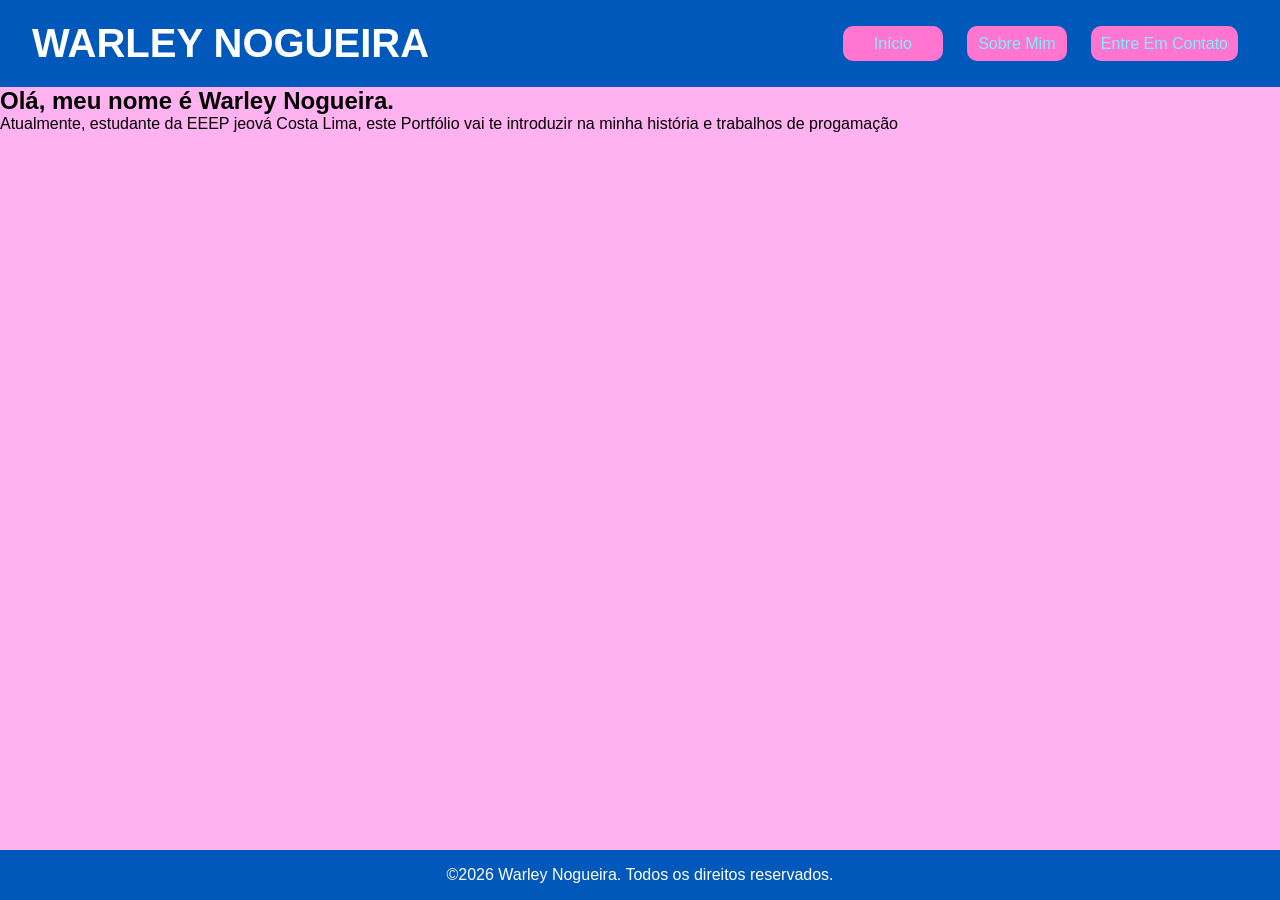
==== meusite/html/index.html @ d82d51e8 "Add files via upload" ====
<!DOCTYPE html>
<html lang="pt-br">

<head>
    <meta charset="UTF-8">
    <meta name="viewport" content="width=device-width, initial-scale=1.0">
    <title>Meu Portfólio</title>
    <link rel="stylesheet" href="../css/style.css">
</head>

<body>
    <header class="topo">
        <h1 class="port">WARLEY NOGUEIRA</h1>
        <nav>
                <a href="index.html">Início</a>
                <a href="sobre.html">Sobre Mim</a>
                <a href="contato.html">Entre Em Contato</a>
               
        </nav>
    </header>
    
    <main>
        <h2>Olá, meu nome é Warley Nogueira.</h2>
        <p>Atualmente, estudante da EEEP jeová Costa Lima, este Portfólio vai te introduzir na minha história e trabalhos de progamação</p>


    </main>
     <footer class="rodape">
        <p>©2026 Warley Nogueira. Todos os direitos reservados.</p>
    </footer>
</body>

</html>
---- meusite/css/style.css ----
* {
    margin: 0;
    padding: 0;
    box-sizing: border-box;
}

body {
    display: flex;
    flex-direction: column;
    min-height: 100vh;
    background-color: #ffb1f0;
    font-family: Arial, sans-serif;
}

main {
    flex: 1;
}

.topo {
    background-color: #0058ba;
    color: #fff;
    display: flex;
    justify-content: space-between;
    align-items: center;
    padding: 1rem 2rem;
    width: 100%;
}

.topo nav {
    display: flex;
    gap: 1.5rem;
    border-radius: 10px;
    padding: 10px;
}

.topo nav a {
    color: #7defff;
    text-decoration: none;
    background-color: #ff75cf;
    min-width: 100px;
    height: 35px;
    border-radius: 10px;
    display: flex;
    align-items: center;
    justify-content: center;
    padding: 0 10px;
    transition: color 0.3s ease;
}

.topo nav a:hover {
    color: #f4c5e3;
}
.perfil {
    width: 100px;
    height: 100px;
    object-fit: cover;
    transform: scale(1.8);
    object-position: 30% 5%;
    overflow: hidden;
    border-radius: 50%;
    border: 3px solid #ffd6f3;
    display: inline-block;
    margin-bottom: 45px;
}

.port, .sobr, .tecn, .cont {
    font-size: 2.5rem;
    display: flex;
}

.sobremim {
    display: flex;
    flex-direction: column;
    align-items: center;
    justify-content: center;
    padding: 2rem;
}

.conteudo-sobre {
    max-width: 800px;
    text-align: center;
}

.conteudo-sobre h2 {
    font-size: 2rem;
    margin-bottom: 1.5rem;
    color: #0058ba;
}

.conteudo-sobre p {
    font-size: 1.2rem;
    line-height: 1.6;
    margin-bottom: 1rem;
    color: #333;
}

.rodape {
    background-color: #0058ba;
    color: #fff;
    display: flex;
    align-items: center;
    justify-content: center;
    padding: 1rem;
    width: 100%;
}
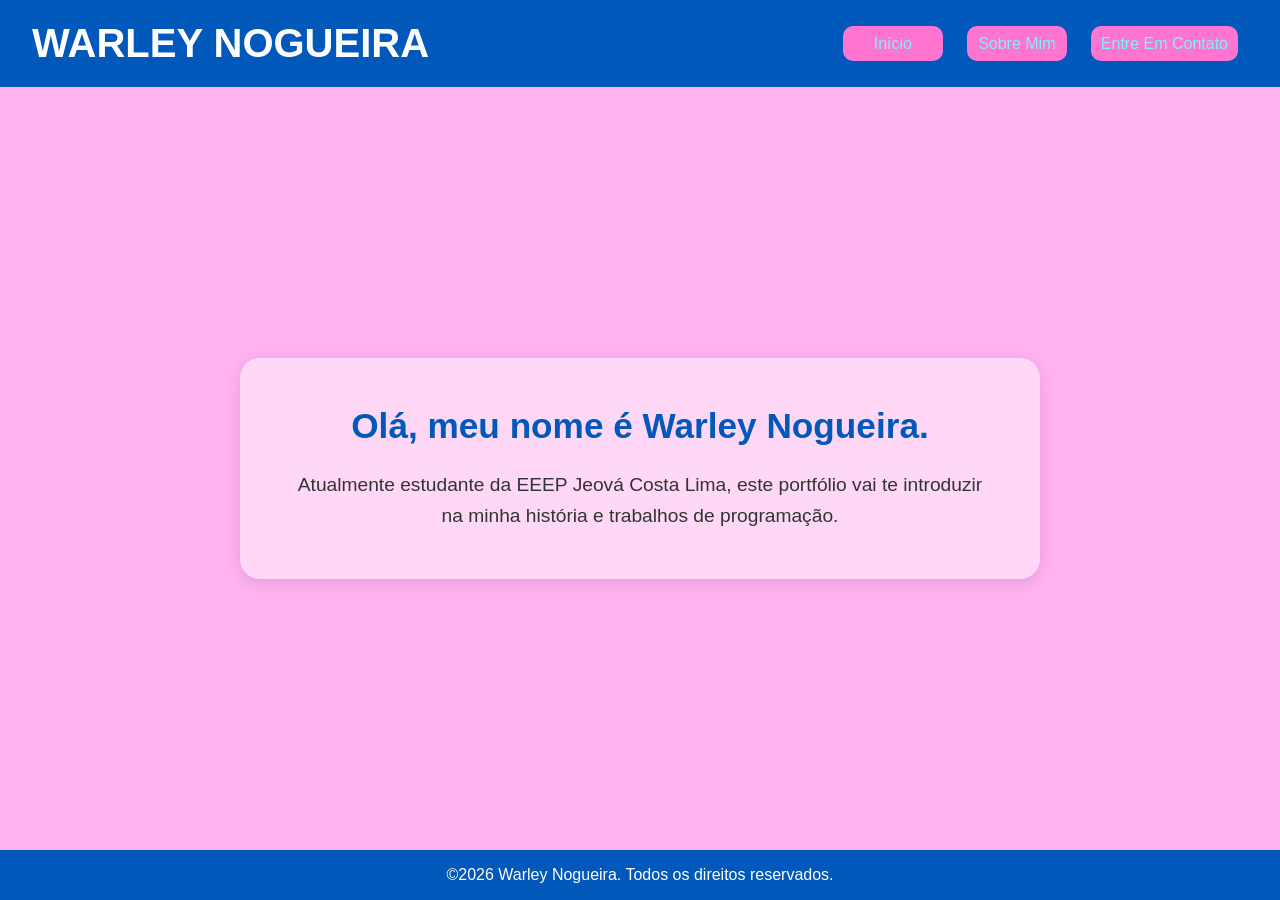
==== commit 799439fd: "atualizacao 02/10" ====
--- a/meusite/html/index.html
+++ b/meusite/html/index.html
@@ -12,20 +12,21 @@
     <header class="topo">
         <h1 class="port">WARLEY NOGUEIRA</h1>
         <nav>
-                <a href="index.html">Início</a>
-                <a href="sobre.html">Sobre Mim</a>
-                <a href="contato.html">Entre Em Contato</a>
-               
+            <a href="index.html">Início</a>
+            <a href="sobre.html">Sobre Mim</a>
+            <a href="contato.html">Entre Em Contato</a>
         </nav>
     </header>
     
-    <main>
-        <h2>Olá, meu nome é Warley Nogueira.</h2>
-        <p>Atualmente, estudante da EEEP jeová Costa Lima, este Portfólio vai te introduzir na minha história e trabalhos de progamação</p>
-
-
+    <!-- Adicionamos a classe "inicio" aqui -->
+    <main class="inicio">
+        <div class="conteudo-inicio">
+            <h2>Olá, meu nome é Warley Nogueira.</h2>
+            <p>Atualmente estudante da EEEP Jeová Costa Lima, este portfólio vai te introduzir na minha história e trabalhos de programação.</p>
+        </div>
     </main>
-     <footer class="rodape">
+    
+    <footer class="rodape">
         <p>©2026 Warley Nogueira. Todos os direitos reservados.</p>
     </footer>
 </body>
--- a/meusite/css/style.css
+++ b/meusite/css/style.css
@@ -1,105 +1,37 @@
-* {
-    margin: 0;
-    padding: 0;
-    box-sizing: border-box;
-}
+@import url('reset.css');
+@import url('layout.css');
+@import url('home.css');
+@import url('sobre.css');
 
-body {
-    display: flex;
-    flex-direction: column;
-    min-height: 100vh;
-    background-color: #ffb1f0;
-    font-family: Arial, sans-serif;
-}
-
-main {
-    flex: 1;
-}
-
-.topo {
-    background-color: #0058ba;
-    color: #fff;
-    display: flex;
-    justify-content: space-between;
-    align-items: center;
-    padding: 1rem 2rem;
-    width: 100%;
-}
-
-.topo nav {
-    display: flex;
-    gap: 1.5rem;
-    border-radius: 10px;
-    padding: 10px;
-}
-
-.topo nav a {
-    color: #7defff;
-    text-decoration: none;
-    background-color: #ff75cf;
-    min-width: 100px;
-    height: 35px;
-    border-radius: 10px;
+.contato {
     display: flex;
     align-items: center;
     justify-content: center;
-    padding: 0 10px;
+    padding: 3rem 2rem;
+    text-align: center;
+}
+
+.contato div {
+    max-width: 600px;
+    background-color: rgba(255, 255, 255, 0.5);
+    padding: 3rem;
+    border-radius: 20px;
+    box-shadow: 0 4px 15px rgba(0, 0, 0, 0.1);
+}
+
+.contato p {
+    font-size: 1.3rem;
+    color: #333;
+}
+
+.contato a {
+    color: #0058ba;
+    text-decoration: none;
+    font-weight: bold;
     transition: color 0.3s ease;
 }
 
-.topo nav a:hover {
-    color: #f4c5e3;
-}
-.perfil {
-    width: 100px;
-    height: 100px;
-    object-fit: cover;
-    transform: scale(1.8);
-    object-position: 30% 5%;
-    overflow: hidden;
-    border-radius: 50%;
-    border: 3px solid #ffd6f3;
-    display: inline-block;
-    margin-bottom: 45px;
-}
-
-.port, .sobr, .tecn, .cont {
-    font-size: 2.5rem;
-    display: flex;
-}
-
-.sobremim {
-    display: flex;
-    flex-direction: column;
-    align-items: center;
-    justify-content: center;
-    padding: 2rem;
-}
-
-.conteudo-sobre {
-    max-width: 800px;
-    text-align: center;
-}
-
-.conteudo-sobre h2 {
-    font-size: 2rem;
-    margin-bottom: 1.5rem;
-    color: #0058ba;
-}
-
-.conteudo-sobre p {
-    font-size: 1.2rem;
-    line-height: 1.6;
-    margin-bottom: 1rem;
-    color: #333;
-}
-
-.rodape {
-    background-color: #0058ba;
-    color: #fff;
-    display: flex;
-    align-items: center;
-    justify-content: center;
-    padding: 1rem;
-    width: 100%;
+.contato a:hover {
+    color: #ff75cf;
+    text-decoration: underline;
 }
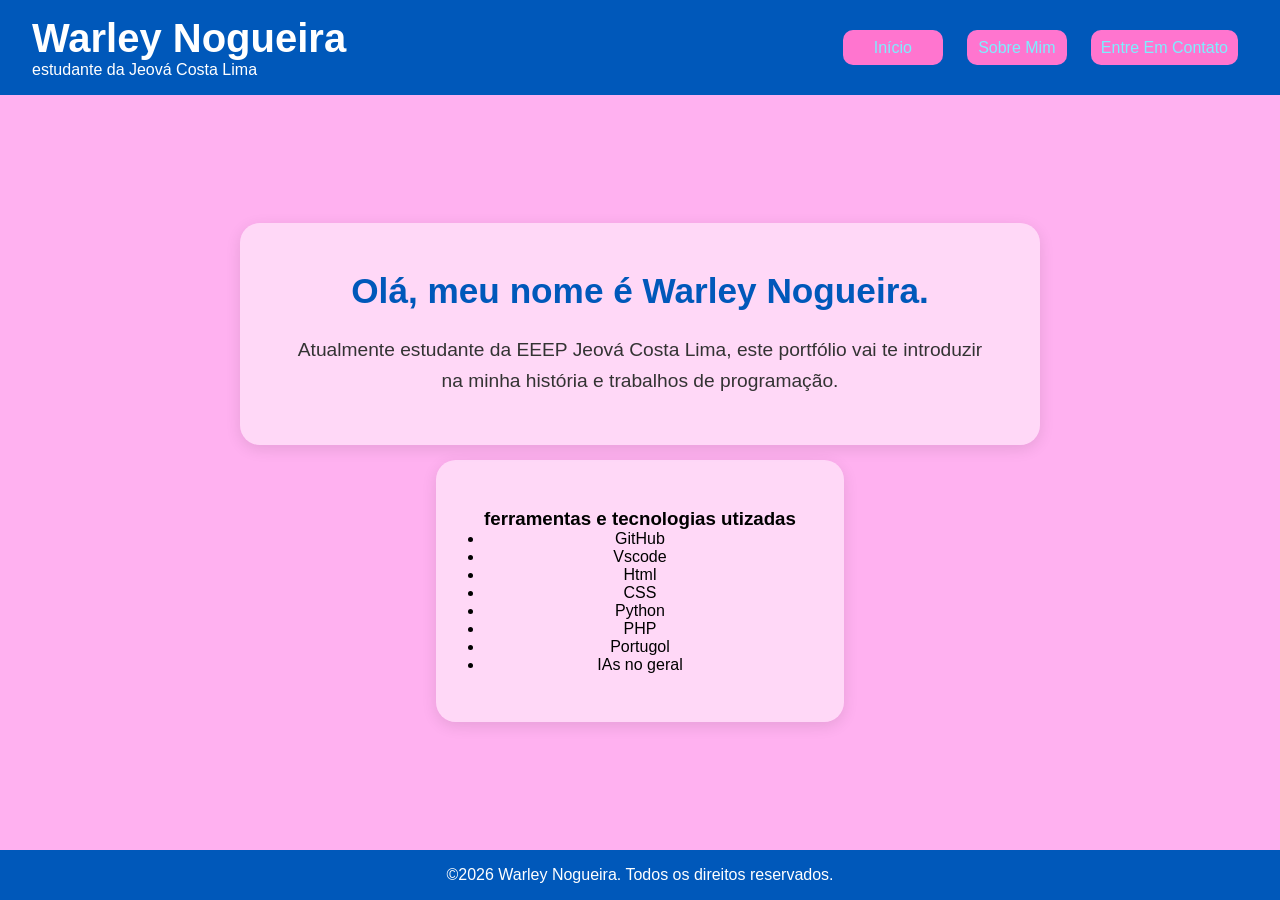
==== commit 2d365514: "Add files via upload atualizacao mais recente" ====
--- a/meusite/html/index.html
+++ b/meusite/html/index.html
@@ -10,7 +10,10 @@
 
 <body>
     <header class="topo">
-        <h1 class="port">WARLEY NOGUEIRA</h1>
+        <div>
+        <h1 class="sobr">Warley Nogueira</h1>
+      <p>estudante da Jeová Costa Lima</p>
+    </div>
         <nav>
             <a href="index.html">Início</a>
             <a href="sobre.html">Sobre Mim</a>
@@ -18,11 +21,23 @@
         </nav>
     </header>
     
-    <!-- Adicionamos a classe "inicio" aqui -->
     <main class="inicio">
         <div class="conteudo-inicio">
             <h2>Olá, meu nome é Warley Nogueira.</h2>
             <p>Atualmente estudante da EEEP Jeová Costa Lima, este portfólio vai te introduzir na minha história e trabalhos de programação.</p>
+        </div>
+        <div class = "habil">
+            <h3>ferramentas e tecnologias utizadas</h3>
+            <ul>
+                <li>GitHub</li>
+                <li>Vscode</li>
+                <li>Html</li>
+                <li>CSS</li>
+                <li>Python</li>
+                <li>PHP</li>
+                <li>Portugol</li>
+                <li>IAs no geral</li>
+            </ul>
         </div>
     </main>
     
--- a/meusite/css/style.css
+++ b/meusite/css/style.css
@@ -34,4 +34,13 @@
 .contato a:hover {
     color: #ff75cf;
     text-decoration: underline;
-}+}
+.habil{
+     max-width: 600px;
+    background-color: rgba(255, 255, 255, 0.5);
+    padding: 3rem;
+    border-radius: 20px;
+    box-shadow: 0 4px 15px rgba(0, 0, 0, 0.1);
+    margin-top: 15px;
+    
+}
